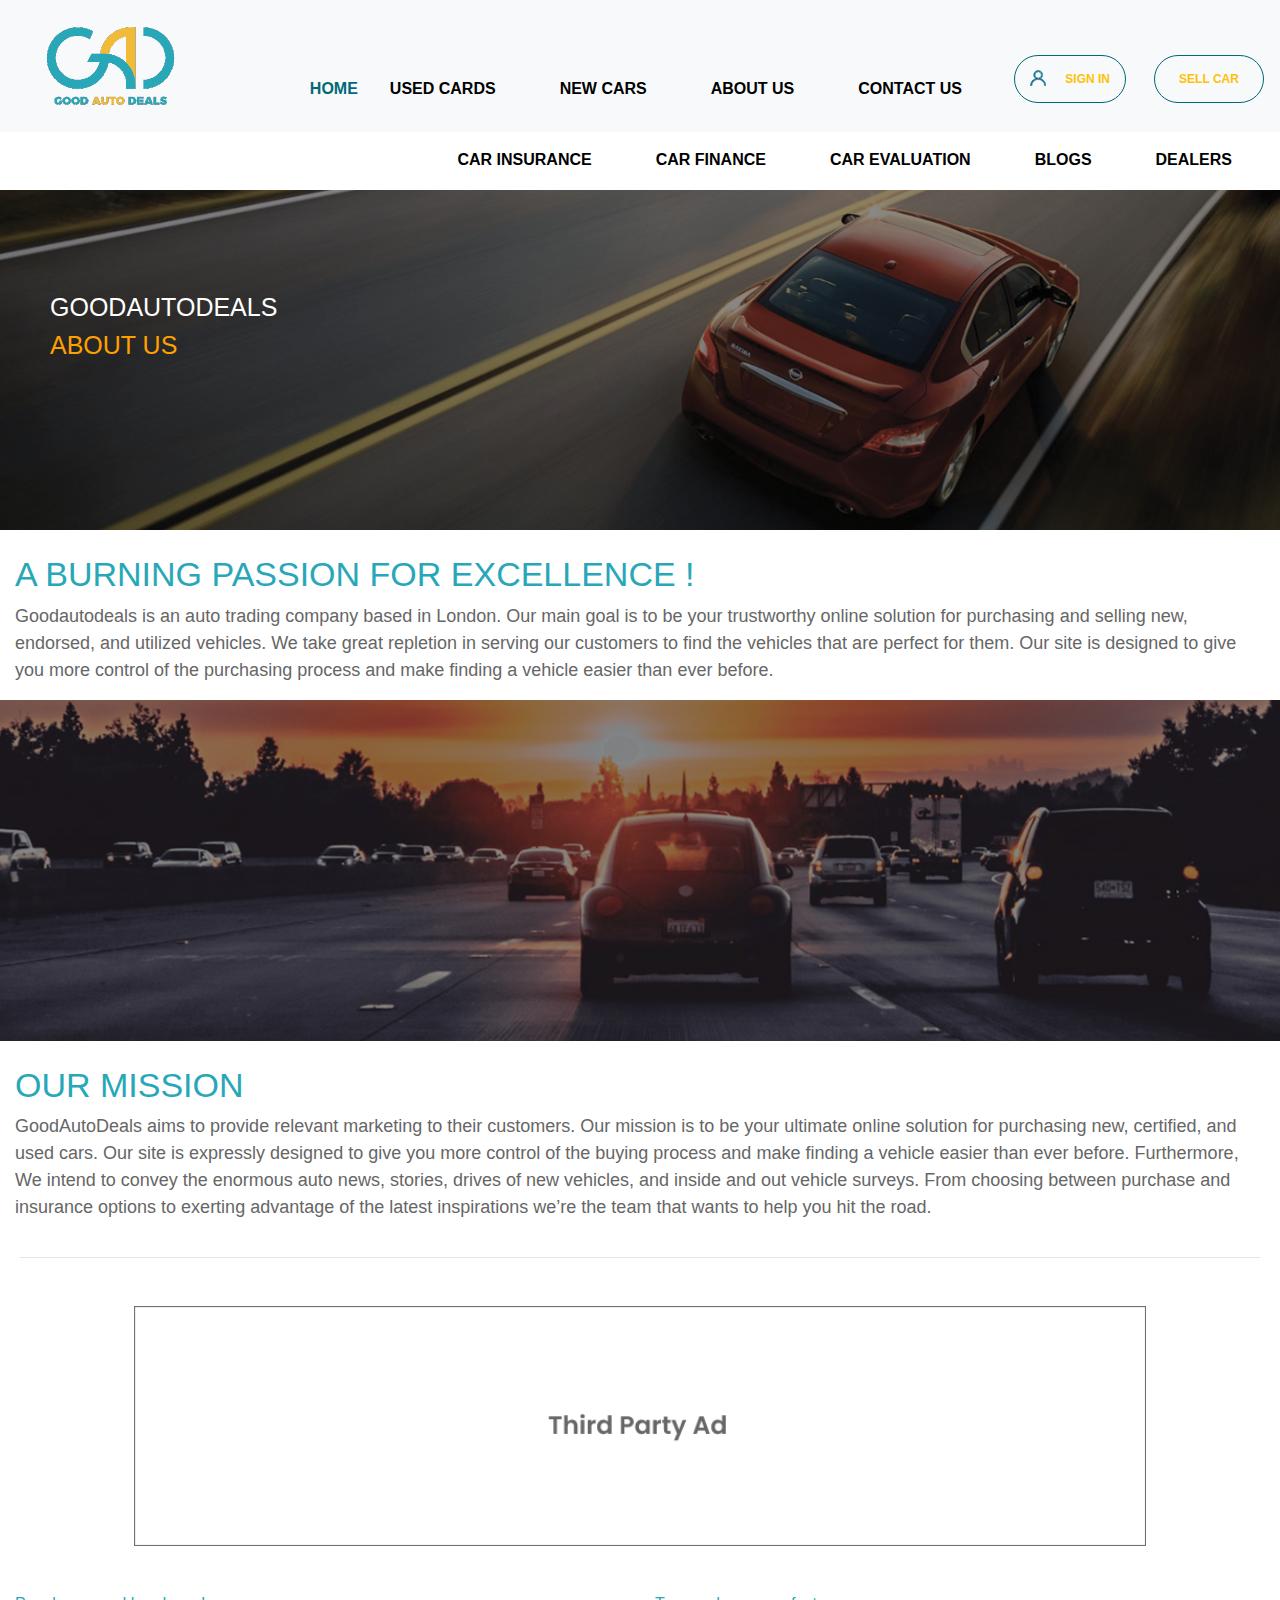
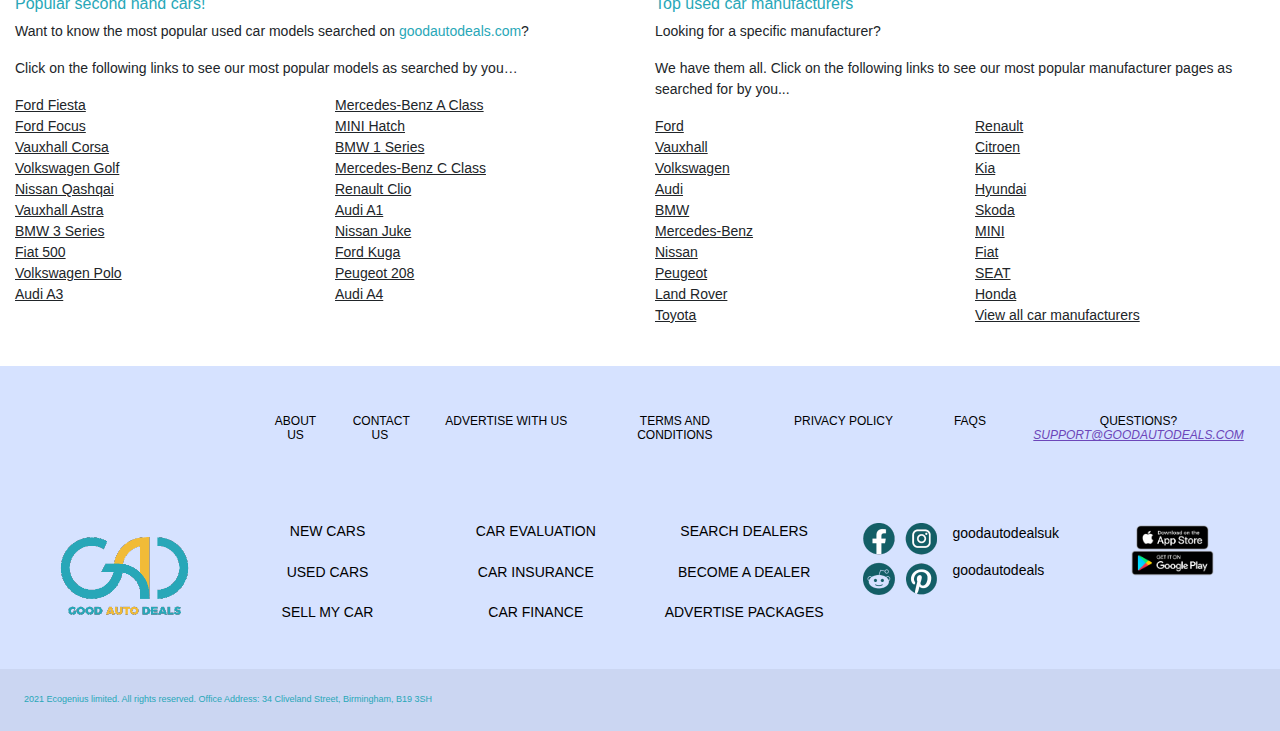
==== good-auto-deals/pages/AboutUs.html @ d07377ef "Merge db9d170fe2b48f0637650d566dbe7ac3252e2e0d into d0e6ca676c1b0e02814545afc3e8344595c49770" ====
<!DOCTYPE html>
<html lang="en">

<head>
    <!-- Required meta tags -->
    <meta charset="utf-8" />
    <meta name="viewport" content="width=device-width, initial-scale=1, shrink-to-fit=no" />
    <!-- Bootstrap CSS -->
    <link rel="stylesheet" href="https://cdn.jsdelivr.net/npm/bootstrap@4.0.0/dist/css/bootstrap.min.css"
        integrity="sha384-Gn5384xqQ1aoWXA+058RXPxPg6fy4IWvTNh0E263XmFcJlSAwiGgFAW/dAiS6JXm" crossorigin="anonymous" />
    <link href="https://fonts.googleapis.com/css2?family=Open+Sans:ital,wght@0,400;0,700;1,400&display=swap"
        rel="stylesheet">
    <link rel="stylesheet" href="./../css/home.css" />
    <link rel="stylesheet" href="./../css/aboutUs.css" />
    <title>Good Auto Deals</title>
</head>

<body>
    <script src="https://code.jquery.com/jquery-3.2.1.slim.min.js"
        integrity="sha384-KJ3o2DKtIkvYIK3UENzmM7KCkRr/rE9/Qpg6aAZGJwFDMVNA/GpGFF93hXpG5KkN"
        crossorigin="anonymous"></script>
    <script src="https://cdn.jsdelivr.net/npm/popper.js@1.12.9/dist/umd/popper.min.js"
        integrity="sha384-ApNbgh9B+Y1QKtv3Rn7W3mgPxhU9K/ScQsAP7hUibX39j7fakFPskvXusvfa0b4Q"
        crossorigin="anonymous"></script>
    <script src="https://cdn.jsdelivr.net/npm/bootstrap@4.0.0/dist/js/bootstrap.min.js"
        integrity="sha384-JZR6Spejh4U02d8jOt6vLEHfe/JQGiRRSQQxSfFWpi1MquVdAyjUar5+76PVCmYl"
        crossorigin="anonymous"></script>
        <nav class="navbar navbar-display navbar-expand-lg navbar-light bg-light">
            <a class="navbar-brand" href="#">
              <img src="./../assets/GAD-Logo-Without-Shadow.png" />
            </a>
            <button
              class="navbar-toggler"
              type="button"
              data-toggle="collapse"
              data-target="#navbarSupportedContent"
              aria-controls="navbarSupportedContent"
              aria-expanded="false"
              aria-label="Toggle navigation"
              style="position: absolute; right: 15px; top: 25px;"
            >
              <span class="navbar-toggler-icon"></span>
            </button>
            <div class="collapse navbar-collapse" id="navbarSupportedContent">
              <ul class="navbar-nav mr-auto"></ul>
      
              <ul class="navbar-nav">
                <li class="nav-item">
                  <a class="nav-link active pr-0" aria-current="page" style="margin-right: 0 !important;" href="index.html">HOME</a>
                </li>
                <li class="nav-item">
                  <a class="nav-link" href="#">USED CARDS</a>
                </li>
                <li class="nav-item">
                  <a class="nav-link" href="#">NEW CARS</a>
                </li>
                <li class="nav-item">
                  <a class="nav-link" href="AboutUs.html">ABOUT US</a>
                </li>
                <li class="nav-item">
                  <a class="nav-link" href="ContactUs.html">CONTACT US</a>
                </li>
                <li class="nav-item d-flex align-items-center py-2 pr-2 pl-20">
                  <button
                    type="button"
                    class="btn btn-outline-warning ms-3 me-auto pt-2 pb-2 ps-4 pe-4 d-flex align-items-center"
                    onclick="window.location.href = 'Login.html';"
                  >
                    <div class="d-flex justify-content-between" style="width: 80px">
                      <svg
                        xmlns="http://www.w3.org/2000/svg"
                        width="16.384"
                        height="16.384"
                        viewBox="0 0 16.384 16.384"
                      >
                        <g
                          id="user_19_"
                          data-name="user (19)"
                          transform="translate(0.5 0.5)"
                        >
                          <g id="Group_2834" data-name="Group 2834">
                            <path
                              id="Path_18910"
                              data-name="Path 18910"
                              d="M13.131,9.945a7.662,7.662,0,0,0-2.923-1.833,4.447,4.447,0,1,0-5.032,0A7.7,7.7,0,0,0,0,15.384H1.2a6.49,6.49,0,0,1,12.98,0h1.2A7.642,7.642,0,0,0,13.131,9.945ZM7.692,7.692a3.245,3.245,0,1,1,3.245-3.245A3.249,3.249,0,0,1,7.692,7.692Z"
                              transform="translate(0)"
                              fill="#6b1d57"
                              stroke="#28a7b8"
                              stroke-width="1"
                            />
                          </g>
                        </g>
                      </svg>
                      <span class="ms-2">SIGN IN</span>
                    </div>
                  </button>
                </li>
      
                <li class="nav-item d-flex align-items-center pl-20">
                  <button
                    type="button"
                    class="btn btn-outline-warning ms-1 me-3 pt-2 pb-2 ps-4 pe-4"
                    style="width: 110px"
                  >
                    SELL CAR
                  </button>
                </li>
              </ul>
            </div>
          </nav>
          <nav
            class="navbar navbar-expand-lg navbar-light d-none justify-content-end d-md-none d-sm-none d-lg-flex d-xl-flex d-xs-none"
          >
            <div style="height: auto">
              <ul class="navbar-nav mr-auto"></ul>
              <ul class="navbar-nav">
                <li class="nav-item">
                  <a class="nav-link" href="CarInsurance.html">CAR INSURANCE</a>
                </li>
                <li class="nav-item">
                  <a class="nav-link" href="CarFinance.html">CAR FINANCE</a>
                </li>
                <li class="nav-item">
                  <a class="nav-link" href="CarEvaluation.html">CAR EVALUATION</a>
                </li>
                <li class="nav-item">
                  <a class="nav-link" href="#">BLOGS</a>
                </li>
                <li class="nav-item">
                  <a class="nav-link" href="Dealers.html">DEALERS</a>
                </li>
              </ul>
            </div>
          </nav>
          <nav
            class="navbar navbar-expand-lg navbar-light d-flex justify-content-start d-md-flex d-sm-flex d-lg-none d-xl-none d-xs-flex"
          >
            <div style="height: auto" class="col-12 px-0">
              <ul class="navbar-nav mr-auto"></ul>
              <ul class="navbar-nav col-12 px-0">
                <div class="row">
                  <li class="nav-item col-6 px-0">
                    <a class="nav-link" href="CarInsurance.html">CAR INSURANCE</a>
                  </li>
                  <li class="nav-item col-6 px-0">
                    <a class="nav-link" href="CarFinance.html">CAR FINANCE</a>
                  </li>
                </div>
                <div class="row">
                  <li class="nav-item col-6 px-0">
                    <a class="nav-link" href="CarEvaluation.html">CAR EVALUATION</a>
                  </li>
                  <li class="nav-item col-6 px-0">
                    <a class="nav-link" href="#">BLOGS</a>
                  </li>
                </div>
                <div class="row">
                  <li class="nav-item col-6 px-0">
                    <a class="nav-link" href="Dealers.html">DEALERS</a>
                  </li>
                </div>
              </ul>
            </div>
          </nav>
        <div class="col-12 d-flex justify-content-center px-0 position-relative">
            <img src="./../assets/aboutUs/Image1.png" class="w-100" />
            <div class="position-absolute top-left-50 text-center">
                <h2 class="text-white responsive-text">GOODAUTODEALS</h2>
                <h2 class="text-white responsive-text text-clr-orange" style="text-align: start;">ABOUT US</h2>
            </div>
        </div>
        <div class="col-12 d-flex justify-content-start mt-4">
            <h2 class="about-headings">A BURNING PASSION FOR EXCELLENCE !</h2>
        </div>
        <div class="col-12 d-flex justify-content-start">
            <p class="about-description">Goodautodeals is an auto trading company based in London. Our main goal is to
                be your trustworthy online solution for purchasing and selling new, endorsed, and utilized vehicles. We
                take great repletion in serving our customers to find the vehicles that are perfect for them. Our site
                is designed to give you more control of the purchasing process and make finding a vehicle easier than
                ever before.</p>
        </div>
        <div class="col-12 d-flex justify-content-center px-0">
            <img src="./../assets/aboutUs/Image2.png" class="w-100" />
        </div>
        <div class="col-12 d-flex justify-content-start mt-4">
            <h2 class="about-headings">OUR MISSION</h2>
        </div>
        <div class="col-12 d-flex justify-content-start">
            <p class="about-description">GoodAutoDeals aims to provide relevant marketing to their customers. Our
                mission is to be your ultimate online solution for purchasing new, certified, and used cars. Our site is
                expressly designed to give you more control of the buying process and make finding a vehicle easier than
                ever before. Furthermore, We intend to convey the enormous auto news, stories, drives of new vehicles,
                and inside and out vehicle surveys. From choosing between purchase and insurance options to exerting
                advantage of the latest inspirations we’re the team that wants to help you hit the road.</p>
        </div>
        <hr style="margin: 20px;">
        <div class="col-12 d-flex justify-content-center my-4">
            <div class="col-10 d-flex justify-content-center mt-4">
                <img src="./../assets/aboutUs/Image3.png" class="w-100" />
            </div>
        </div>

        <div class="col-12 container mx-0 back-clr-white py-4">
            <div class="row">
                <!-- Popular Second Hand Cars Section -->
                <div class="col-md-6">
                    <h6 class="clr-light-theme">Popular second hand cars!</h6>
                    <p class="font-14">Want to know the most popular used car models searched on <a
                            href="https://www.goodautodeals.com" class="clr-light-theme"
                            target="_blank">goodautodeals.com</a>?</p>
                    <p class="font-14">Click on the following links to see our most popular models as searched by you…
                    </p>
                    <div class="container px-0">
                        <div class="row">
                            <div class="col-md-6">
                                <div class="car-list">
                                    <ul>
                                        <li>Ford Fiesta</li>
                                        <li>Ford Focus</li>
                                        <li>Vauxhall Corsa</li>
                                        <li>Volkswagen Golf</li>
                                        <li>Nissan Qashqai</li>
                                        <li>Vauxhall Astra</li>
                                        <li>BMW 3 Series</li>
                                        <li>Fiat 500</li>
                                        <li>Volkswagen Polo</li>
                                        <li>Audi A3</li>
                                    </ul>
                                </div>
                            </div>
                            <div class="col-md-6">
                                <div class="car-list">
                                    <ul>
                                        <li>Mercedes-Benz A Class</li>
                                        <li>MINI Hatch</li>
                                        <li>BMW 1 Series</li>
                                        <li>Mercedes-Benz C Class</li>
                                        <li>Renault Clio</li>
                                        <li>Audi A1</li>
                                        <li>Nissan Juke</li>
                                        <li>Ford Kuga</li>
                                        <li>Peugeot 208</li>
                                        <li>Audi A4</li>
                                    </ul>
                                </div>
                            </div>
                        </div>
                    </div>
                </div>
                <!-- Top Used Car Manufacturers Section -->
                <div class="col-md-6">
                    <h6 class="clr-light-theme">Top used car manufacturers</h6>
                    <p class="font-14">Looking for a specific manufacturer?</p>
                    <p class="font-14">We have them all. Click on the following links to see our most popular
                        manufacturer pages as searched for by you...</p>

                    <div class="container px-0">
                        <div class="row">
                            <div class="col-md-6">
                                <div class="car-list">
                                    <ul>
                                        <li>Ford</li>
                                        <li>Vauxhall</li>
                                        <li>Volkswagen</li>
                                        <li>Audi</li>
                                        <li>BMW</li>
                                        <li>Mercedes-Benz</li>
                                        <li>Nissan</li>
                                        <li>Peugeot</li>
                                        <li>Land Rover</li>
                                        <li>Toyota</li>
                                    </ul>
                                </div>
                            </div>
                            <div class="col-md-6">
                                <div class="car-list">
                                    <ul>
                                        <li>Renault</li>
                                        <li>Citroen</li>
                                        <li>Kia</li>
                                        <li>Hyundai</li>
                                        <li>Skoda</li>
                                        <li>MINI</li>
                                        <li>Fiat</li>
                                        <li>SEAT</li>
                                        <li>Honda</li>
                                        <li>View all car manufacturers</li>
                                    </ul>
                                </div>
                            </div>
                        </div>
                    </div>
                </div>
            </div>
        </div>
 <!-- Footer -->
 <footer class="text-center text-lg-start footer-back text-muted col-12">
    <section
      class="d-flex justify-content-center justify-content-lg-between pt-4 px-0"
    >
      <!-- Left -->
      <div
        class="col-md-3 col-lg-2 col-xl-2 mx-auto mb-4 d-none d-lg-block"
      >
        <!-- Content for larger screens -->
      </div>
      <!-- Left -->
      <!-- Right -->
      <div class="row col-10 d-flex justify-content-end flex-wrap">
        <div class="col-12 col-md-6 col-lg-1 mb-4">
          <a href="AboutUs.html" class="me-4 text-reset">
            <h6 class="text-uppercase fw-bold mt-4 font-size-12">
              ABOUT US
            </h6>
          </a>
        </div>
        <div class="col-12 col-md-6 col-lg-1 mb-4">
          <a href="ContactUs.html" class="me-4 text-reset">
            <h6 class="text-uppercase fw-bold mt-4 font-size-12">
              CONTACT US
            </h6>
          </a>
        </div>
        <div class="col-12 col-md-6 col-lg-2 mb-4">
          <a href="" class="me-4 text-reset">
            <h6 class="text-uppercase fw-bold mt-4 font-size-12">
              ADVERTISE WITH US
            </h6>
          </a>
        </div>
        <div class="col-12 col-md-6 col-lg-2 mb-4">
          <a href="" class="me-4 text-reset">
            <h6 class="text-uppercase fw-bold mt-4 font-size-12">
              TERMS AND CONDITIONS
            </h6>
          </a>
        </div>
        <div class="col-12 col-md-6 col-lg-2 mb-4">
          <a href="" class="me-4 text-reset">
            <h6 class="text-uppercase fw-bold mt-4 font-size-12">
              PRIVACY POLICY
            </h6>
          </a>
        </div>
        <div class="col-12 col-md-6 col-lg-1 mb-4">
          <a href="" class="me-4 text-reset">
            <h6 class="text-uppercase fw-bold mt-4 font-size-12">FAQS</h6>
          </a>
        </div>
        <div class="col-12 col-md-12 col-lg-3 mb-4">
          <a href="" class="me-4 text-reset">
            <h6 class="text-uppercase fw-bold mt-4 font-size-12">
              QUESTIONS?
              <i class="underline-text" style="color: #6C46B9">SUPPORT@GOODAUTODEALS.COM</i>
            </h6>
          </a>
        </div>
      </div>

      <!-- Right -->
    </section>
    <!-- Section: Social media -->

    <!-- Section: Links  -->
    <section class="">
      <div class="container text-center text-md-start mt-5 mx-0 col-12">
        <!-- Grid row -->
        <div class="row mt-3">
          <div class="col-md-3 col-lg-2 col-xl-2 mx-auto mb-4">
            <img src="./../assets/GAD-Logo-Without-Shadow.png" />
          </div>
          <div class="col-md-2 col-lg-2 col-xl-2 mx-auto mb-4">
            <!-- Links -->
            <a href="#">
            <h6 class="text-uppercase fw-bold mb-4 font-size-14">
              NEW CARS
            </h6>
          </a>
          <a href="#">
            <h6 class="text-uppercase fw-bold mb-4 font-size-14">
              USED CARS
            </h6>
          </a>
          <a href="#">
            <h6 class="text-uppercase fw-bold mb-4 font-size-14">
              SELL MY CAR
            </h6>
          </a>
          </div>
          <div class="col-md-3 col-lg-2 col-xl-2 mx-auto mb-4">
            <a href="CarEvaluation.html">
              <h6 class="text-uppercase fw-bold mb-4 font-size-14">
                CAR EVALUATION
              </h6>
            </a>
            <a href="CarInsurance.html">
            <h6 class="text-uppercase fw-bold mb-4 font-size-14">
              CAR INSURANCE
            </h6>
          </a>
          <a href="CarFinance.html">
            <h6 class="text-uppercase fw-bold mb-4 font-size-14">
              CAR FINANCE
            </h6>
          </a>
          </div>
          <div class="col-md-3 col-lg-2 col-xl-2 mx-auto mb-4">
          <a href="#">
            <h6 class="text-uppercase fw-bold mb-4 font-size-14">
              SEARCH DEALERS
            </h6>
          </a>
          <a href="#">
            <h6 class="text-uppercase fw-bold mb-4 font-size-14">
              BECOME A DEALER
            </h6>
          </a>
          <a href="#">
            <h6 class="text-uppercase fw-bold mb-4 font-size-14">
              ADVERTISE PACKAGES
            </h6>
          </a>
          </div>

          <div class="col-md-3 col-lg-2 col-xl-2 mx-auto mb-4 w-auto">
            <div class="row mb-2">
              <div class="col-6">
                <img src="./../assets/Asset 2.png" class="w-100" />
              </div>

              <div class="col-6 pl-0">
                <p class="font-size-14">goodautodealsuk</p>

                <p class="font-size-14">goodautodeals</p>
              </div>
            </div>
          </div>

          <div class="col-md-3 col-lg-2 col-xl-2 mx-auto mb-4 pr-0 pl-4 d-flex justify-content-center">
            <div class="col-8 ">
            <img
              src="./../assets/App-Store-and-Google-Play-badges.png"
              class="w-100"
            />
          </div>
          </div>
        </div>
        <!-- Grid row -->
      </div>
    </section>
    <!-- Section: Links  -->
    <!-- Copyright -->
    <div
      class="d-flex p-4 mx-n15"
      style="
        background-color: rgba(0, 0, 0, 0.05);
        font-size: 9px;
        color: #28a7b8;
      "
    >
      2021 Ecogenius limited. All rights reserved. Office Address: 34
      Cliveland Street, Birmingham, B19 3SH
    </div>
    <!-- Copyright -->
  </footer>
  <!-- Footer -->
    </div>
    </div>
</body>
</html>
---- good-auto-deals/css/home.css ----
.ms-6 {
    padding-left: 6.5% !important;
}
.nav-item{
    font-weight: bold;
    font-size: 20px;
    display: flex;
    align-items: end;
}
.navbar-nav .nav-link.active, .navbar-nav .nav-link.show{
    color: #016876 !important;
}

.navbar-display{
    display: -webkit-box !important;
}
.nav-link{
    color:black !important;
    margin-left: 24px !important;
    margin-right: 24px !important;
    font-size: 1rem !important;
    border-bottom: 2px solid transparent; 
}
.nav-link:focus, .nav-link:hover{
    color: #016876 !important;
    border-bottom: 2px solid #FFA000;
}
.btn-outline-warning {
    --bs-btn-color: #ffc107;
    --bs-btn-border-color: #016876;
    --bs-btn-hover-color: #ffc107;
    --bs-btn-hover-bg: transparent;
    --bs-btn-hover-border-color: #016876;
    --bs-btn-focus-shadow-rgb: 255,193,7;
    --bs-btn-active-color: #000;
    --bs-btn-active-bg: #ffc107;
    --bs-btn-active-border-color: #ffc107;
    --bs-btn-active-shadow: inset 0 3px 5px rgba(0, 0, 0, 0.125);
    --bs-gradient: none;
}
.btn {
    font-size: 0.75rem !important;
    font-weight: 800 !important;
    border-radius:50px;
    /*padding: 20px;*/
    padding: 15px;
    height: 3rem;
    border-color: #016876; 
}

.navbar-expand-lg .navbar-collapse {
    height: 90px;
    justify-content: end;
    align-items: end;
}

.collapse.show {
    height: auto !important;
}

.pl-20{
    padding-left: 20px !important;
}

.p-20{
    padding: 20px !important;
}

.field-border{
    border-top-style: none !important;
    border-left-style: none !important;
    border-right-style: none !important;
    outline: none !important;
}

.ptb-10{
    padding-top: 10px !important;
    padding-bottom: 7px !important;
}

.form-btn {
    font-size: 0.75rem !important;
    border-radius:50px;
    padding: 15px;
    border-color: #28a7b8; 
    height: 2.5rem !important;
    background-color: white;
}

.form-btn-search {
    font-size: 0.75rem !important;
    border-radius:50px;
    padding: 15px;
    height: 2.5rem !important;
    border-color: #28a7b8;
    background-color: #28a7b8;
}

.view-car-btn {
    font-size: 0.75rem !important;
    border-radius:50px;
    padding: 15px;
    height: 2.25rem !important;
    background-color: #28a7b8;
}

.brdr-none{
    border: none !important;
}

.clr-white{
    color: white !important;
}

.clr-light-grey{
    color: #EEEEEE !important;
}

.underline-text{
    text-decoration: underline !important;
}

.clr-black{
    color: black !important;
}

.form-border{
    border: 1px solid #28a7b8; 
    border-radius: 5px;
}

.pointer-events-none{
    pointer-events: none;
}

.height-400{
    height: 400px !important;
    object-fit: cover;
}

.brdr-hidden{
    border: hidden !important;
}

.page-link:hover {
    text-decoration: none;
    background-color: #28a7b8 !important;
    border-radius: 5px !important;
}

.page-link:focus {
    z-index: 2;
    outline: 0;
    box-shadow:none !important;
    background-color: #28a7b8 !important;
    border-radius: 5px !important;
}

.page-link{
    font-size: 10px !important;
}

.font-size-14{
    font-size: 14px !important;
    color: #000;
}

.w-auto{
    width: auto !important;
}

.font-size-12{
    font-size: 12px !important;
    color: #000;
}

.font-size-8{
    font-size: 8px !important;
    color: #000;
}

.font-size-13{
    font-size: 13px !important;
    color: #28a7b8;
}
.font-size-9{
    font-size: 9px !important;
    color: #989898;
}

.font-size-9-black{
    font-size: 9px !important;
    color: black;
}

.theme-color{
    color: #0B6774;
}

.card-background{
    background-color: #EEFDFF;
}

.card-heading-style{
    color: #033F47;
    font-size: 13px;
}

.card-subhead-style{
    font-size: 11px;
}

.card-p-style{
    font-size: 11px;
    font-family: 'Open Sans', sans-serif;
    font-style: italic;
}

.footer-back{
    background-color: #D6E2FF;
}

.back-clr-white{
    background-color: white;
}

.back-clr-grey{
    background-color: #EEEEEE;
}

.mx-n15{
    margin-left: -15px !important;
    margin-right: -15px !important;
}

.color-dark-theme{
    color: #033F47 !important;
}

.font-size-26{   
    font-size: clamp(14px, 1.5vw, 26px) !important;
}
---- good-auto-deals/css/aboutUs.css ----
.about-headings{
   color:  #28A7B8 !important;
   font-size: 34px !important;
}

.about-description{
    color:  #666666 !important;
    font-size: 18px !important;
 }

.font-14{
    font-size: 14px;
}

.car-list ul li {
    font-size: 14px;
    text-decoration: underline;
    font-weight: 500;
}

.car-list ul {
    list-style-type: none;
    padding: 0;
}

.clr-light-theme{
    color:  #28A7B8 !important;
}

.top-left-50{
    top: 30%;
    left: 50px;
}

.responsive-text{
    font-size: clamp(9px, 2.5vw, 25px) !important;
}

.text-clr-orange{
    color: #FFA000 !important;
}
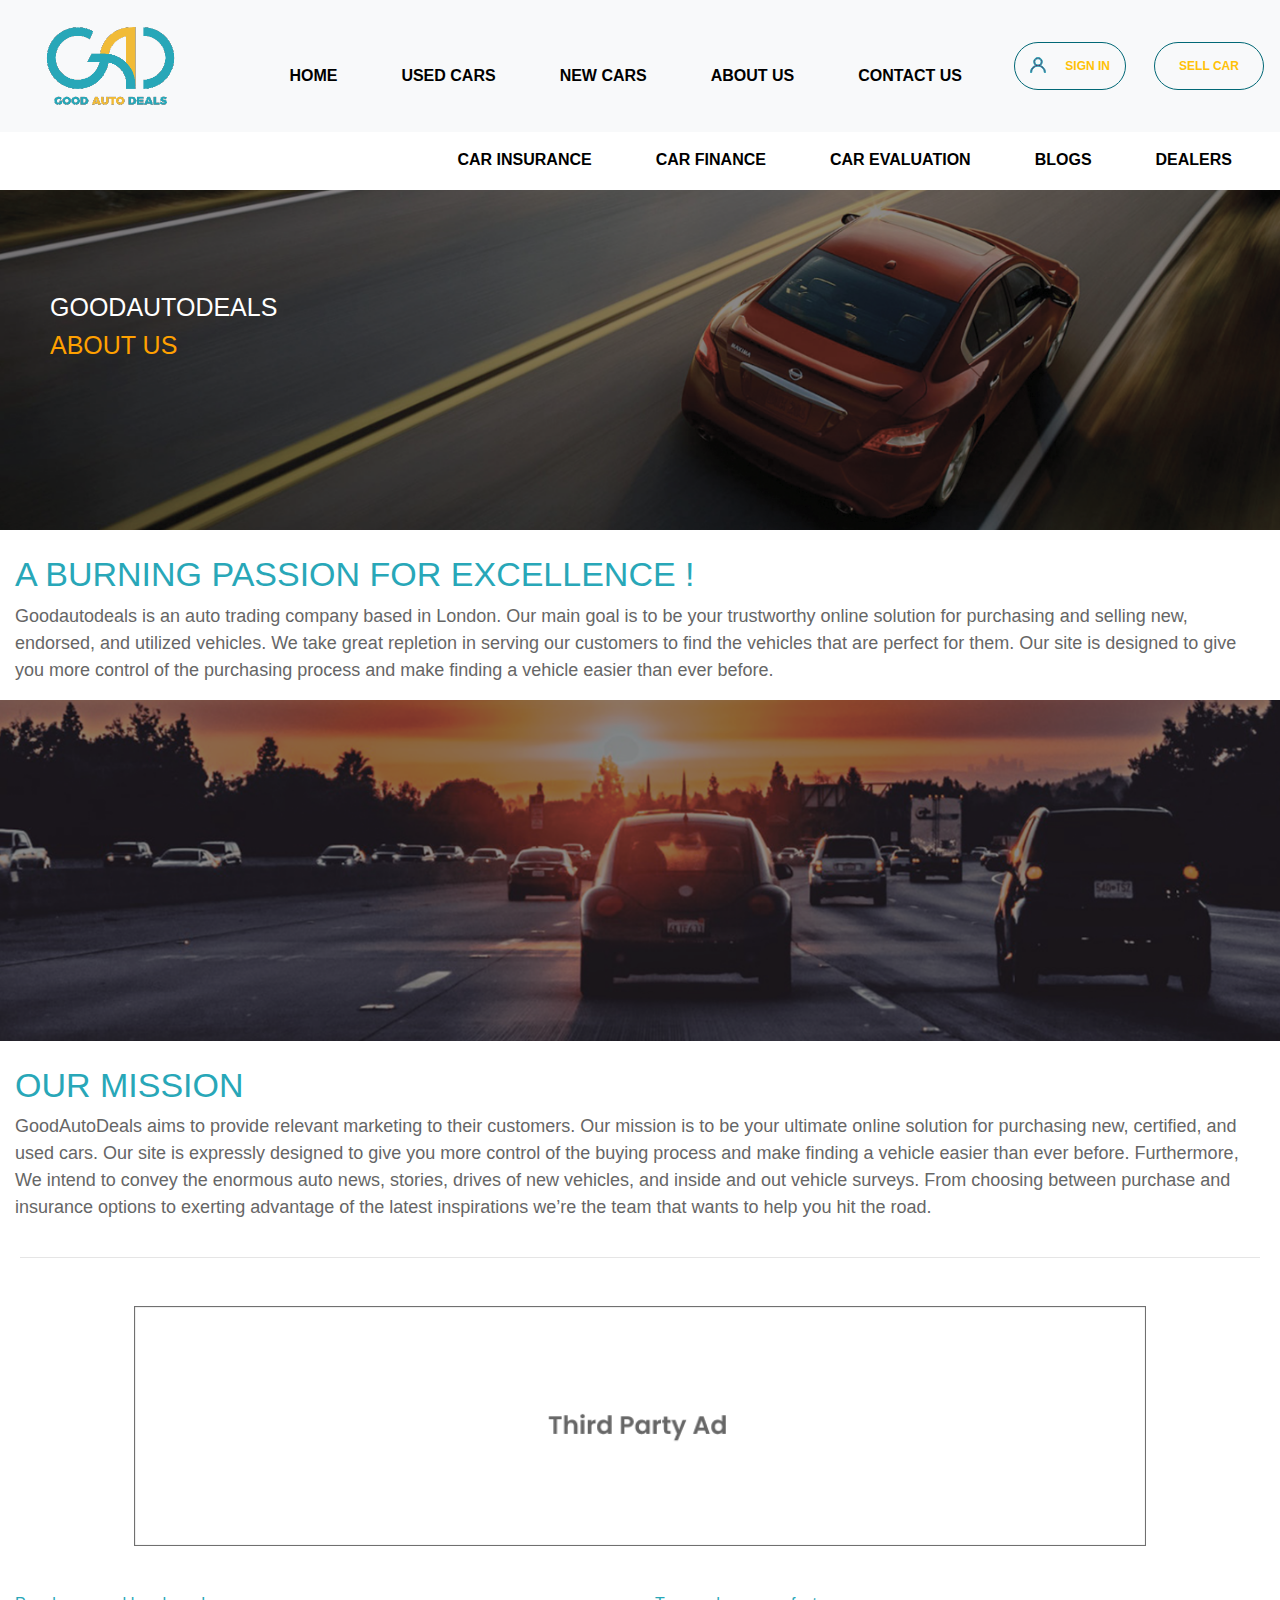
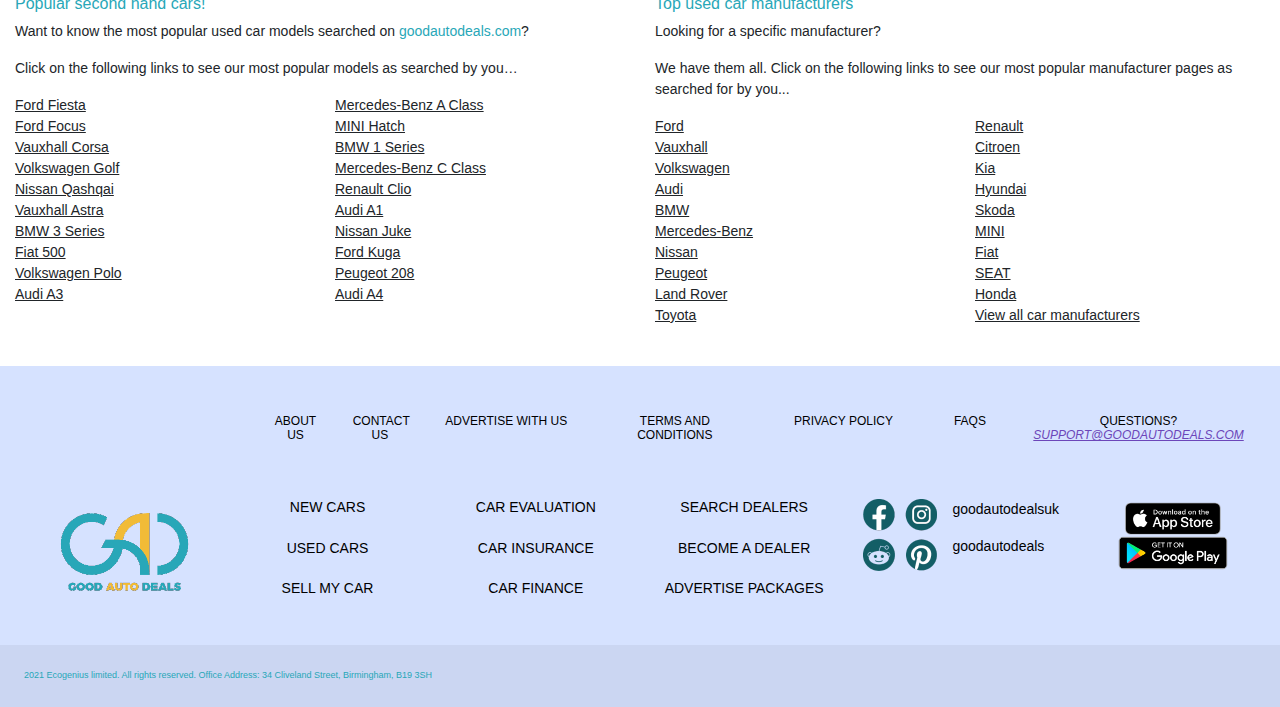
==== commit 98e1e9b7: "Updated Footer" ====
--- a/good-auto-deals/pages/AboutUs.html
+++ b/good-auto-deals/pages/AboutUs.html
@@ -1,300 +1,342 @@
 <!DOCTYPE html>
 <html lang="en">
-
-<head>
+  <head>
     <!-- Required meta tags -->
     <meta charset="utf-8" />
-    <meta name="viewport" content="width=device-width, initial-scale=1, shrink-to-fit=no" />
+    <meta
+      name="viewport"
+      content="width=device-width, initial-scale=1, shrink-to-fit=no"
+    />
     <!-- Bootstrap CSS -->
-    <link rel="stylesheet" href="https://cdn.jsdelivr.net/npm/bootstrap@4.0.0/dist/css/bootstrap.min.css"
-        integrity="sha384-Gn5384xqQ1aoWXA+058RXPxPg6fy4IWvTNh0E263XmFcJlSAwiGgFAW/dAiS6JXm" crossorigin="anonymous" />
-    <link href="https://fonts.googleapis.com/css2?family=Open+Sans:ital,wght@0,400;0,700;1,400&display=swap"
-        rel="stylesheet">
+    <link
+      rel="stylesheet"
+      href="https://cdn.jsdelivr.net/npm/bootstrap@4.0.0/dist/css/bootstrap.min.css"
+      integrity="sha384-Gn5384xqQ1aoWXA+058RXPxPg6fy4IWvTNh0E263XmFcJlSAwiGgFAW/dAiS6JXm"
+      crossorigin="anonymous"
+    />
+    <link
+      href="https://fonts.googleapis.com/css2?family=Open+Sans:ital,wght@0,400;0,700;1,400&display=swap"
+      rel="stylesheet"
+    />
     <link rel="stylesheet" href="./../css/home.css" />
     <link rel="stylesheet" href="./../css/aboutUs.css" />
     <title>Good Auto Deals</title>
-</head>
-
-<body>
-    <script src="https://code.jquery.com/jquery-3.2.1.slim.min.js"
-        integrity="sha384-KJ3o2DKtIkvYIK3UENzmM7KCkRr/rE9/Qpg6aAZGJwFDMVNA/GpGFF93hXpG5KkN"
-        crossorigin="anonymous"></script>
-    <script src="https://cdn.jsdelivr.net/npm/popper.js@1.12.9/dist/umd/popper.min.js"
-        integrity="sha384-ApNbgh9B+Y1QKtv3Rn7W3mgPxhU9K/ScQsAP7hUibX39j7fakFPskvXusvfa0b4Q"
-        crossorigin="anonymous"></script>
-    <script src="https://cdn.jsdelivr.net/npm/bootstrap@4.0.0/dist/js/bootstrap.min.js"
-        integrity="sha384-JZR6Spejh4U02d8jOt6vLEHfe/JQGiRRSQQxSfFWpi1MquVdAyjUar5+76PVCmYl"
-        crossorigin="anonymous"></script>
-        <nav class="navbar navbar-display navbar-expand-lg navbar-light bg-light">
-            <a class="navbar-brand" href="#">
-              <img src="./../assets/GAD-Logo-Without-Shadow.png" />
-            </a>
+  </head>
+
+  <body>
+    <script
+      src="https://code.jquery.com/jquery-3.2.1.slim.min.js"
+      integrity="sha384-KJ3o2DKtIkvYIK3UENzmM7KCkRr/rE9/Qpg6aAZGJwFDMVNA/GpGFF93hXpG5KkN"
+      crossorigin="anonymous"
+    ></script>
+    <script
+      src="https://cdn.jsdelivr.net/npm/popper.js@1.12.9/dist/umd/popper.min.js"
+      integrity="sha384-ApNbgh9B+Y1QKtv3Rn7W3mgPxhU9K/ScQsAP7hUibX39j7fakFPskvXusvfa0b4Q"
+      crossorigin="anonymous"
+    ></script>
+    <script
+      src="https://cdn.jsdelivr.net/npm/bootstrap@4.0.0/dist/js/bootstrap.min.js"
+      integrity="sha384-JZR6Spejh4U02d8jOt6vLEHfe/JQGiRRSQQxSfFWpi1MquVdAyjUar5+76PVCmYl"
+      crossorigin="anonymous"
+    ></script>
+    <nav class="navbar navbar-display navbar-expand-xl navbar-light bg-light">
+      <a class="navbar-brand" href="#">
+        <img src="./../assets/GAD-Logo-Without-Shadow.png" />
+      </a>
+      <button
+        class="navbar-toggler"
+        type="button"
+        data-toggle="collapse"
+        data-target="#navbarSupportedContent"
+        aria-controls="navbarSupportedContent"
+        aria-expanded="false"
+        aria-label="Toggle navigation"
+        style="position: absolute; right: 15px; top: 25px"
+      >
+        <span class="navbar-toggler-icon"></span>
+      </button>
+
+      <div class="collapse navbar-collapse" id="navbarSupportedContent">
+        <ul class="navbar-nav mr-auto"></ul>
+
+        <ul class="navbar-nav">
+          <li class="nav-item">
+            <a class="nav-link" aria-current="page" href="index.html"
+              >HOME</a
+            >
+          </li>
+          <li class="nav-item">
+            <a class="nav-link" href="UsedCars.html">USED CARS</a>
+          </li>
+          <li class="nav-item">
+            <a class="nav-link" href="#">NEW CARS</a>
+          </li>
+          <li class="nav-item">
+            <a class="nav-link" href="AboutUs.html">ABOUT US</a>
+          </li>
+          <li class="nav-item">
+            <a class="nav-link" href="ContactUs.html">CONTACT US</a>
+          </li>
+
+          <li class="nav-item d-flex align-items-center py-2 pr-2 pl-20">
             <button
-              class="navbar-toggler"
               type="button"
-              data-toggle="collapse"
-              data-target="#navbarSupportedContent"
-              aria-controls="navbarSupportedContent"
-              aria-expanded="false"
-              aria-label="Toggle navigation"
-              style="position: absolute; right: 15px; top: 25px;"
+              class="btn btn-outline-warning ms-3 me-auto pt-2 pb-2 ps-4 pe-4 d-flex align-items-center"
+              onclick="window.location.href = 'SignUp.html';"
             >
-              <span class="navbar-toggler-icon"></span>
+              <div class="d-flex justify-content-between" style="width: 80px">
+                <svg
+                  xmlns="http://www.w3.org/2000/svg"
+                  width="16.384"
+                  height="16.384"
+                  viewBox="0 0 16.384 16.384"
+                  style="width: 16px; height: 16px;"
+                >
+                  <g
+                    id="user_19_"
+                    data-name="user (19)"
+                    transform="translate(0.5 0.5)"
+                  >
+                    <g id="Group_2834" data-name="Group 2834">
+                      <path
+                        id="Path_18910"
+                        data-name="Path 18910"
+                        d="M13.131,9.945a7.662,7.662,0,0,0-2.923-1.833,4.447,4.447,0,1,0-5.032,0A7.7,7.7,0,0,0,0,15.384H1.2a6.49,6.49,0,0,1,12.98,0h1.2A7.642,7.642,0,0,0,13.131,9.945ZM7.692,7.692a3.245,3.245,0,1,1,3.245-3.245A3.249,3.249,0,0,1,7.692,7.692Z"
+                        transform="translate(0)"
+                        fill="#6b1d57"
+                        stroke="#28a7b8"
+                        stroke-width="1"
+                      />
+                    </g>
+                  </g>
+                </svg>
+                <span class="ms-2">SIGN IN</span>
+              </div>
             </button>
-            <div class="collapse navbar-collapse" id="navbarSupportedContent">
-              <ul class="navbar-nav mr-auto"></ul>
-      
-              <ul class="navbar-nav">
-                <li class="nav-item">
-                  <a class="nav-link active pr-0" aria-current="page" style="margin-right: 0 !important;" href="index.html">HOME</a>
-                </li>
-                <li class="nav-item">
-                  <a class="nav-link" href="#">USED CARDS</a>
-                </li>
-                <li class="nav-item">
-                  <a class="nav-link" href="#">NEW CARS</a>
-                </li>
-                <li class="nav-item">
-                  <a class="nav-link" href="AboutUs.html">ABOUT US</a>
-                </li>
-                <li class="nav-item">
-                  <a class="nav-link" href="ContactUs.html">CONTACT US</a>
-                </li>
-                <li class="nav-item d-flex align-items-center py-2 pr-2 pl-20">
-                  <button
-                    type="button"
-                    class="btn btn-outline-warning ms-3 me-auto pt-2 pb-2 ps-4 pe-4 d-flex align-items-center"
-                    onclick="window.location.href = 'Login.html';"
-                  >
-                    <div class="d-flex justify-content-between" style="width: 80px">
-                      <svg
-                        xmlns="http://www.w3.org/2000/svg"
-                        width="16.384"
-                        height="16.384"
-                        viewBox="0 0 16.384 16.384"
-                      >
-                        <g
-                          id="user_19_"
-                          data-name="user (19)"
-                          transform="translate(0.5 0.5)"
-                        >
-                          <g id="Group_2834" data-name="Group 2834">
-                            <path
-                              id="Path_18910"
-                              data-name="Path 18910"
-                              d="M13.131,9.945a7.662,7.662,0,0,0-2.923-1.833,4.447,4.447,0,1,0-5.032,0A7.7,7.7,0,0,0,0,15.384H1.2a6.49,6.49,0,0,1,12.98,0h1.2A7.642,7.642,0,0,0,13.131,9.945ZM7.692,7.692a3.245,3.245,0,1,1,3.245-3.245A3.249,3.249,0,0,1,7.692,7.692Z"
-                              transform="translate(0)"
-                              fill="#6b1d57"
-                              stroke="#28a7b8"
-                              stroke-width="1"
-                            />
-                          </g>
-                        </g>
-                      </svg>
-                      <span class="ms-2">SIGN IN</span>
-                    </div>
-                  </button>
-                </li>
-      
-                <li class="nav-item d-flex align-items-center pl-20">
-                  <button
-                    type="button"
-                    class="btn btn-outline-warning ms-1 me-3 pt-2 pb-2 ps-4 pe-4"
-                    style="width: 110px"
-                  >
-                    SELL CAR
-                  </button>
-                </li>
-              </ul>
+          </li>
+          <li class="nav-item d-flex align-items-center pl-20">
+            <button
+              type="button"
+              class="btn btn-outline-warning ms-1 me-3 pt-2 pb-2 ps-4 pe-4"
+              style="width: 110px"
+              onclick="window.location.href = 'SellCar.html';"
+            >
+              SELL CAR
+            </button>
+          </li>
+        </ul>
+      </div>
+    </nav>
+    <nav
+      class="navbar navbar-expand-lg navbar-light d-none justify-content-end d-md-none d-sm-none d-lg-flex d-xl-flex d-xs-none"
+    >
+      <div style="height: auto">
+        <ul class="navbar-nav mr-auto"></ul>
+        <ul class="navbar-nav">
+          <li class="nav-item">
+            <a class="nav-link" href="CarInsurance.html">CAR INSURANCE</a>
+          </li>
+          <li class="nav-item">
+            <a class="nav-link" href="CarFinance.html">CAR FINANCE</a>
+          </li>
+          <li class="nav-item">
+            <a class="nav-link" href="CarEvaluation.html">CAR EVALUATION</a>
+          </li>
+          <li class="nav-item">
+            <a class="nav-link" href="#">BLOGS</a>
+          </li>
+          <li class="nav-item">
+            <a class="nav-link" href="Dealers.html">DEALERS</a>
+          </li>
+        </ul>
+      </div>
+    </nav>
+    <nav
+      class="navbar navbar-expand-lg navbar-light d-flex justify-content-start d-md-flex d-sm-flex d-lg-none d-xl-none d-xs-flex"
+    >
+      <div style="height: auto" class="col-12 px-0">
+        <ul class="navbar-nav mr-auto"></ul>
+        <ul class="navbar-nav col-12 px-0">
+          <div class="row">
+            <li class="nav-item col-6 px-0">
+              <a class="nav-link" href="CarInsurance.html">CAR INSURANCE</a>
+            </li>
+            <li class="nav-item col-6 px-0">
+              <a class="nav-link" href="CarFinance.html">CAR FINANCE</a>
+            </li>
+          </div>
+          <div class="row">
+            <li class="nav-item col-6 px-0">
+              <a class="nav-link" href="CarEvaluation.html">CAR EVALUATION</a>
+            </li>
+            <li class="nav-item col-6 px-0">
+              <a class="nav-link" href="#">BLOGS</a>
+            </li>
+          </div>
+          <div class="row">
+            <li class="nav-item col-6 px-0">
+              <a class="nav-link" href="Dealers.html">DEALERS</a>
+            </li>
+          </div>
+        </ul>
+      </div>
+    </nav>
+    <div class="col-12 d-flex justify-content-center px-0 position-relative">
+      <img src="./../assets/aboutUs/Image1.png" class="w-100" />
+      <div class="position-absolute top-left-50 text-center">
+        <h2 class="text-white responsive-text">GOODAUTODEALS</h2>
+        <h2
+          class="text-white responsive-text text-clr-orange"
+          style="text-align: start"
+        >
+          ABOUT US
+        </h2>
+      </div>
+    </div>
+    <div class="col-12 d-flex justify-content-start mt-4">
+      <h2 class="about-headings">A BURNING PASSION FOR EXCELLENCE !</h2>
+    </div>
+    <div class="col-12 d-flex justify-content-start">
+      <p class="about-description">
+        Goodautodeals is an auto trading company based in London. Our main goal
+        is to be your trustworthy online solution for purchasing and selling
+        new, endorsed, and utilized vehicles. We take great repletion in serving
+        our customers to find the vehicles that are perfect for them. Our site
+        is designed to give you more control of the purchasing process and make
+        finding a vehicle easier than ever before.
+      </p>
+    </div>
+    <div class="col-12 d-flex justify-content-center px-0">
+      <img src="./../assets/aboutUs/Image2.png" class="w-100" />
+    </div>
+    <div class="col-12 d-flex justify-content-start mt-4">
+      <h2 class="about-headings">OUR MISSION</h2>
+    </div>
+    <div class="col-12 d-flex justify-content-start">
+      <p class="about-description">
+        GoodAutoDeals aims to provide relevant marketing to their customers. Our
+        mission is to be your ultimate online solution for purchasing new,
+        certified, and used cars. Our site is expressly designed to give you
+        more control of the buying process and make finding a vehicle easier
+        than ever before. Furthermore, We intend to convey the enormous auto
+        news, stories, drives of new vehicles, and inside and out vehicle
+        surveys. From choosing between purchase and insurance options to
+        exerting advantage of the latest inspirations we’re the team that wants
+        to help you hit the road.
+      </p>
+    </div>
+    <hr style="margin: 20px" />
+    <div class="col-12 d-flex justify-content-center my-4">
+      <div class="col-10 d-flex justify-content-center mt-4">
+        <img src="./../assets/aboutUs/Image3.png" class="w-100" />
+      </div>
+    </div>
+
+    <div class="col-12 container mx-0 back-clr-white py-4">
+      <div class="row">
+        <!-- Popular Second Hand Cars Section -->
+        <div class="col-md-6">
+          <h6 class="clr-light-theme">Popular second hand cars!</h6>
+          <p class="font-14">
+            Want to know the most popular used car models searched on
+            <a
+              href="https://www.goodautodeals.com"
+              class="clr-light-theme"
+              target="_blank"
+              >goodautodeals.com</a
+            >?
+          </p>
+          <p class="font-14">
+            Click on the following links to see our most popular models as
+            searched by you…
+          </p>
+          <div class="container px-0">
+            <div class="row">
+              <div class="col-6">
+                <div class="car-list">
+                  <ul>
+                    <li>Ford Fiesta</li>
+                    <li>Ford Focus</li>
+                    <li>Vauxhall Corsa</li>
+                    <li>Volkswagen Golf</li>
+                    <li>Nissan Qashqai</li>
+                    <li>Vauxhall Astra</li>
+                    <li>BMW 3 Series</li>
+                    <li>Fiat 500</li>
+                    <li>Volkswagen Polo</li>
+                    <li>Audi A3</li>
+                  </ul>
+                </div>
+              </div>
+              <div class="col-6">
+                <div class="car-list">
+                  <ul>
+                    <li>Mercedes-Benz A Class</li>
+                    <li>MINI Hatch</li>
+                    <li>BMW 1 Series</li>
+                    <li>Mercedes-Benz C Class</li>
+                    <li>Renault Clio</li>
+                    <li>Audi A1</li>
+                    <li>Nissan Juke</li>
+                    <li>Ford Kuga</li>
+                    <li>Peugeot 208</li>
+                    <li>Audi A4</li>
+                  </ul>
+                </div>
+              </div>
             </div>
-          </nav>
-          <nav
-            class="navbar navbar-expand-lg navbar-light d-none justify-content-end d-md-none d-sm-none d-lg-flex d-xl-flex d-xs-none"
-          >
-            <div style="height: auto">
-              <ul class="navbar-nav mr-auto"></ul>
-              <ul class="navbar-nav">
-                <li class="nav-item">
-                  <a class="nav-link" href="CarInsurance.html">CAR INSURANCE</a>
-                </li>
-                <li class="nav-item">
-                  <a class="nav-link" href="CarFinance.html">CAR FINANCE</a>
-                </li>
-                <li class="nav-item">
-                  <a class="nav-link" href="CarEvaluation.html">CAR EVALUATION</a>
-                </li>
-                <li class="nav-item">
-                  <a class="nav-link" href="#">BLOGS</a>
-                </li>
-                <li class="nav-item">
-                  <a class="nav-link" href="Dealers.html">DEALERS</a>
-                </li>
-              </ul>
+          </div>
+        </div>
+        <!-- Top Used Car Manufacturers Section -->
+        <div class="col-md-6">
+          <h6 class="clr-light-theme">Top used car manufacturers</h6>
+          <p class="font-14">Looking for a specific manufacturer?</p>
+          <p class="font-14">
+            We have them all. Click on the following links to see our most
+            popular manufacturer pages as searched for by you...
+          </p>
+
+          <div class="container px-0">
+            <div class="row">
+              <div class="col-6">
+                <div class="car-list">
+                  <ul>
+                    <li>Ford</li>
+                    <li>Vauxhall</li>
+                    <li>Volkswagen</li>
+                    <li>Audi</li>
+                    <li>BMW</li>
+                    <li>Mercedes-Benz</li>
+                    <li>Nissan</li>
+                    <li>Peugeot</li>
+                    <li>Land Rover</li>
+                    <li>Toyota</li>
+                  </ul>
+                </div>
+              </div>
+              <div class="col-6">
+                <div class="car-list">
+                  <ul>
+                    <li>Renault</li>
+                    <li>Citroen</li>
+                    <li>Kia</li>
+                    <li>Hyundai</li>
+                    <li>Skoda</li>
+                    <li>MINI</li>
+                    <li>Fiat</li>
+                    <li>SEAT</li>
+                    <li>Honda</li>
+                    <li>View all car manufacturers</li>
+                  </ul>
+                </div>
+              </div>
             </div>
-          </nav>
-          <nav
-            class="navbar navbar-expand-lg navbar-light d-flex justify-content-start d-md-flex d-sm-flex d-lg-none d-xl-none d-xs-flex"
-          >
-            <div style="height: auto" class="col-12 px-0">
-              <ul class="navbar-nav mr-auto"></ul>
-              <ul class="navbar-nav col-12 px-0">
-                <div class="row">
-                  <li class="nav-item col-6 px-0">
-                    <a class="nav-link" href="CarInsurance.html">CAR INSURANCE</a>
-                  </li>
-                  <li class="nav-item col-6 px-0">
-                    <a class="nav-link" href="CarFinance.html">CAR FINANCE</a>
-                  </li>
-                </div>
-                <div class="row">
-                  <li class="nav-item col-6 px-0">
-                    <a class="nav-link" href="CarEvaluation.html">CAR EVALUATION</a>
-                  </li>
-                  <li class="nav-item col-6 px-0">
-                    <a class="nav-link" href="#">BLOGS</a>
-                  </li>
-                </div>
-                <div class="row">
-                  <li class="nav-item col-6 px-0">
-                    <a class="nav-link" href="Dealers.html">DEALERS</a>
-                  </li>
-                </div>
-              </ul>
-            </div>
-          </nav>
-        <div class="col-12 d-flex justify-content-center px-0 position-relative">
-            <img src="./../assets/aboutUs/Image1.png" class="w-100" />
-            <div class="position-absolute top-left-50 text-center">
-                <h2 class="text-white responsive-text">GOODAUTODEALS</h2>
-                <h2 class="text-white responsive-text text-clr-orange" style="text-align: start;">ABOUT US</h2>
-            </div>
-        </div>
-        <div class="col-12 d-flex justify-content-start mt-4">
-            <h2 class="about-headings">A BURNING PASSION FOR EXCELLENCE !</h2>
-        </div>
-        <div class="col-12 d-flex justify-content-start">
-            <p class="about-description">Goodautodeals is an auto trading company based in London. Our main goal is to
-                be your trustworthy online solution for purchasing and selling new, endorsed, and utilized vehicles. We
-                take great repletion in serving our customers to find the vehicles that are perfect for them. Our site
-                is designed to give you more control of the purchasing process and make finding a vehicle easier than
-                ever before.</p>
-        </div>
-        <div class="col-12 d-flex justify-content-center px-0">
-            <img src="./../assets/aboutUs/Image2.png" class="w-100" />
-        </div>
-        <div class="col-12 d-flex justify-content-start mt-4">
-            <h2 class="about-headings">OUR MISSION</h2>
-        </div>
-        <div class="col-12 d-flex justify-content-start">
-            <p class="about-description">GoodAutoDeals aims to provide relevant marketing to their customers. Our
-                mission is to be your ultimate online solution for purchasing new, certified, and used cars. Our site is
-                expressly designed to give you more control of the buying process and make finding a vehicle easier than
-                ever before. Furthermore, We intend to convey the enormous auto news, stories, drives of new vehicles,
-                and inside and out vehicle surveys. From choosing between purchase and insurance options to exerting
-                advantage of the latest inspirations we’re the team that wants to help you hit the road.</p>
-        </div>
-        <hr style="margin: 20px;">
-        <div class="col-12 d-flex justify-content-center my-4">
-            <div class="col-10 d-flex justify-content-center mt-4">
-                <img src="./../assets/aboutUs/Image3.png" class="w-100" />
-            </div>
-        </div>
-
-        <div class="col-12 container mx-0 back-clr-white py-4">
-            <div class="row">
-                <!-- Popular Second Hand Cars Section -->
-                <div class="col-md-6">
-                    <h6 class="clr-light-theme">Popular second hand cars!</h6>
-                    <p class="font-14">Want to know the most popular used car models searched on <a
-                            href="https://www.goodautodeals.com" class="clr-light-theme"
-                            target="_blank">goodautodeals.com</a>?</p>
-                    <p class="font-14">Click on the following links to see our most popular models as searched by you…
-                    </p>
-                    <div class="container px-0">
-                        <div class="row">
-                            <div class="col-md-6">
-                                <div class="car-list">
-                                    <ul>
-                                        <li>Ford Fiesta</li>
-                                        <li>Ford Focus</li>
-                                        <li>Vauxhall Corsa</li>
-                                        <li>Volkswagen Golf</li>
-                                        <li>Nissan Qashqai</li>
-                                        <li>Vauxhall Astra</li>
-                                        <li>BMW 3 Series</li>
-                                        <li>Fiat 500</li>
-                                        <li>Volkswagen Polo</li>
-                                        <li>Audi A3</li>
-                                    </ul>
-                                </div>
-                            </div>
-                            <div class="col-md-6">
-                                <div class="car-list">
-                                    <ul>
-                                        <li>Mercedes-Benz A Class</li>
-                                        <li>MINI Hatch</li>
-                                        <li>BMW 1 Series</li>
-                                        <li>Mercedes-Benz C Class</li>
-                                        <li>Renault Clio</li>
-                                        <li>Audi A1</li>
-                                        <li>Nissan Juke</li>
-                                        <li>Ford Kuga</li>
-                                        <li>Peugeot 208</li>
-                                        <li>Audi A4</li>
-                                    </ul>
-                                </div>
-                            </div>
-                        </div>
-                    </div>
-                </div>
-                <!-- Top Used Car Manufacturers Section -->
-                <div class="col-md-6">
-                    <h6 class="clr-light-theme">Top used car manufacturers</h6>
-                    <p class="font-14">Looking for a specific manufacturer?</p>
-                    <p class="font-14">We have them all. Click on the following links to see our most popular
-                        manufacturer pages as searched for by you...</p>
-
-                    <div class="container px-0">
-                        <div class="row">
-                            <div class="col-md-6">
-                                <div class="car-list">
-                                    <ul>
-                                        <li>Ford</li>
-                                        <li>Vauxhall</li>
-                                        <li>Volkswagen</li>
-                                        <li>Audi</li>
-                                        <li>BMW</li>
-                                        <li>Mercedes-Benz</li>
-                                        <li>Nissan</li>
-                                        <li>Peugeot</li>
-                                        <li>Land Rover</li>
-                                        <li>Toyota</li>
-                                    </ul>
-                                </div>
-                            </div>
-                            <div class="col-md-6">
-                                <div class="car-list">
-                                    <ul>
-                                        <li>Renault</li>
-                                        <li>Citroen</li>
-                                        <li>Kia</li>
-                                        <li>Hyundai</li>
-                                        <li>Skoda</li>
-                                        <li>MINI</li>
-                                        <li>Fiat</li>
-                                        <li>SEAT</li>
-                                        <li>Honda</li>
-                                        <li>View all car manufacturers</li>
-                                    </ul>
-                                </div>
-                            </div>
-                        </div>
-                    </div>
-                </div>
-            </div>
-        </div>
- <!-- Footer -->
- <footer class="text-center text-lg-start footer-back text-muted col-12">
+          </div>
+        </div>
+      </div>
+    </div>
+   <!-- Footer -->
+   <footer class="text-center text-lg-start footer-back text-muted col-12">
     <section
       class="d-flex justify-content-center justify-content-lg-between pt-4 px-0"
     >
@@ -307,51 +349,53 @@
       <!-- Left -->
       <!-- Right -->
       <div class="row col-10 d-flex justify-content-end flex-wrap">
-        <div class="col-12 col-md-6 col-lg-1 mb-4">
+        <div class="col-12 col-md-6 col-lg-1 mb-0">
           <a href="AboutUs.html" class="me-4 text-reset">
             <h6 class="text-uppercase fw-bold mt-4 font-size-12">
               ABOUT US
             </h6>
           </a>
         </div>
-        <div class="col-12 col-md-6 col-lg-1 mb-4">
+        <div class="col-12 col-md-6 col-lg-1 mb-0">
           <a href="ContactUs.html" class="me-4 text-reset">
             <h6 class="text-uppercase fw-bold mt-4 font-size-12">
               CONTACT US
             </h6>
           </a>
         </div>
-        <div class="col-12 col-md-6 col-lg-2 mb-4">
+        <div class="col-12 col-md-6 col-lg-2 mb-0">
           <a href="" class="me-4 text-reset">
             <h6 class="text-uppercase fw-bold mt-4 font-size-12">
               ADVERTISE WITH US
             </h6>
           </a>
         </div>
-        <div class="col-12 col-md-6 col-lg-2 mb-4">
+        <div class="col-12 col-md-6 col-lg-2 mb-0">
           <a href="" class="me-4 text-reset">
             <h6 class="text-uppercase fw-bold mt-4 font-size-12">
               TERMS AND CONDITIONS
             </h6>
           </a>
         </div>
-        <div class="col-12 col-md-6 col-lg-2 mb-4">
+        <div class="col-12 col-md-6 col-lg-2 mb-0">
           <a href="" class="me-4 text-reset">
             <h6 class="text-uppercase fw-bold mt-4 font-size-12">
               PRIVACY POLICY
             </h6>
           </a>
         </div>
-        <div class="col-12 col-md-6 col-lg-1 mb-4">
+        <div class="col-12 col-md-6 col-lg-1 mb-0">
           <a href="" class="me-4 text-reset">
             <h6 class="text-uppercase fw-bold mt-4 font-size-12">FAQS</h6>
           </a>
         </div>
-        <div class="col-12 col-md-12 col-lg-3 mb-4">
+        <div class="col-12 col-md-12 col-lg-3 mb-0">
           <a href="" class="me-4 text-reset">
             <h6 class="text-uppercase fw-bold mt-4 font-size-12">
               QUESTIONS?
-              <i class="underline-text" style="color: #6C46B9">SUPPORT@GOODAUTODEALS.COM</i>
+              <i class="underline-text" style="color: #6c46b9"
+                >SUPPORT@GOODAUTODEALS.COM</i
+              >
             </h6>
           </a>
         </div>
@@ -359,33 +403,32 @@
 
       <!-- Right -->
     </section>
-    <!-- Section: Social media -->
-
     <!-- Section: Links  -->
     <section class="">
       <div class="container text-center text-md-start mt-5 mx-0 col-12">
         <!-- Grid row -->
         <div class="row mt-3">
           <div class="col-md-3 col-lg-2 col-xl-2 mx-auto mb-4">
-            <img src="./../assets/GAD-Logo-Without-Shadow.png" />
+            <img src="./../assets/GAD-Logo-Without-Shadow.png"
+            onclick="window.location.href = 'index.html';"  />
           </div>
           <div class="col-md-2 col-lg-2 col-xl-2 mx-auto mb-4">
             <!-- Links -->
             <a href="#">
-            <h6 class="text-uppercase fw-bold mb-4 font-size-14">
-              NEW CARS
-            </h6>
-          </a>
-          <a href="#">
-            <h6 class="text-uppercase fw-bold mb-4 font-size-14">
-              USED CARS
-            </h6>
-          </a>
-          <a href="#">
-            <h6 class="text-uppercase fw-bold mb-4 font-size-14">
-              SELL MY CAR
-            </h6>
-          </a>
+              <h6 class="text-uppercase fw-bold mb-4 font-size-14">
+                NEW CARS
+              </h6>
+            </a>
+            <a href="UsedCars.html">
+              <h6 class="text-uppercase fw-bold mb-4 font-size-14">
+                USED CARS
+              </h6>
+            </a>
+            <a href="SellCar.html">
+              <h6 class="text-uppercase fw-bold mb-4 font-size-14">
+                SELL MY CAR
+              </h6>
+            </a>
           </div>
           <div class="col-md-3 col-lg-2 col-xl-2 mx-auto mb-4">
             <a href="CarEvaluation.html">
@@ -394,32 +437,32 @@
               </h6>
             </a>
             <a href="CarInsurance.html">
-            <h6 class="text-uppercase fw-bold mb-4 font-size-14">
-              CAR INSURANCE
-            </h6>
-          </a>
-          <a href="CarFinance.html">
-            <h6 class="text-uppercase fw-bold mb-4 font-size-14">
-              CAR FINANCE
-            </h6>
-          </a>
+              <h6 class="text-uppercase fw-bold mb-4 font-size-14">
+                CAR INSURANCE
+              </h6>
+            </a>
+            <a href="CarFinance.html">
+              <h6 class="text-uppercase fw-bold mb-4 font-size-14">
+                CAR FINANCE
+              </h6>
+            </a>
           </div>
           <div class="col-md-3 col-lg-2 col-xl-2 mx-auto mb-4">
-          <a href="#">
-            <h6 class="text-uppercase fw-bold mb-4 font-size-14">
-              SEARCH DEALERS
-            </h6>
-          </a>
-          <a href="#">
-            <h6 class="text-uppercase fw-bold mb-4 font-size-14">
-              BECOME A DEALER
-            </h6>
-          </a>
-          <a href="#">
-            <h6 class="text-uppercase fw-bold mb-4 font-size-14">
-              ADVERTISE PACKAGES
-            </h6>
-          </a>
+            <a href="Dealers.html">
+              <h6 class="text-uppercase fw-bold mb-4 font-size-14">
+                SEARCH DEALERS
+              </h6>
+            </a>
+            <a href="Login.html">
+              <h6 class="text-uppercase fw-bold mb-4 font-size-14">
+                BECOME A DEALER
+              </h6>
+            </a>
+            <a href="#">
+              <h6 class="text-uppercase fw-bold mb-4 font-size-14">
+                ADVERTISE PACKAGES
+              </h6>
+            </a>
           </div>
 
           <div class="col-md-3 col-lg-2 col-xl-2 mx-auto mb-4 w-auto">
@@ -436,13 +479,15 @@
             </div>
           </div>
 
-          <div class="col-md-3 col-lg-2 col-xl-2 mx-auto mb-4 pr-0 pl-4 d-flex justify-content-center">
-            <div class="col-8 ">
-            <img
-              src="./../assets/App-Store-and-Google-Play-badges.png"
-              class="w-100"
-            />
-          </div>
+          <div
+            class="col-md-3 col-lg-2 col-xl-2 mx-auto mb-4 pr-0 pl-4 d-flex justify-content-center"
+          >
+            <div class="col-8 col-md-10">
+              <img
+                src="./../assets/App-Store-and-Google-Play-badges.png"
+                class="w-100"
+              />
+            </div>
           </div>
         </div>
         <!-- Grid row -->
@@ -464,7 +509,5 @@
     <!-- Copyright -->
   </footer>
   <!-- Footer -->
-    </div>
-    </div>
-</body>
-</html>+  </body>
+</html>
